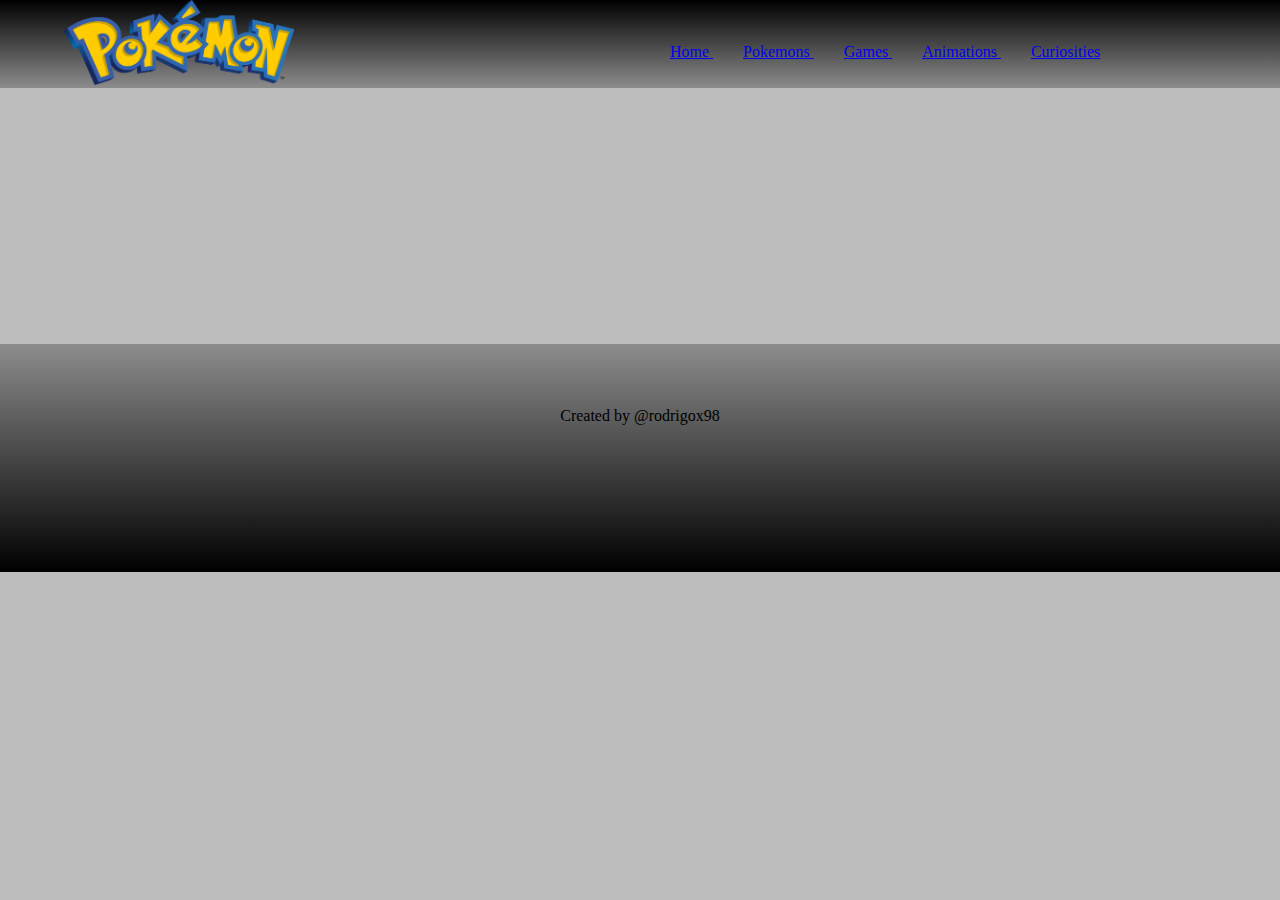
==== pages/curiositiesPokemons.html @ 342d92d5 "home page and pokemon page" ====
<!DOCTYPE html>
<html lang="en">
<head>
    <meta charset="UTF-8">
    <meta http-equiv="X-UA-Compatible" content="IE=edge">
    <meta name="viewport" content="width=device-width, initial-scale=1.0">
    <link rel="stylesheet" href="/assets/reset.css">
    <link rel="stylesheet" href="/assets/style.css">
    <title>Curiosities Pokemon</title>
</head>
<body>
    <header>
        <div class="headerBox">
            <h1><img class="logo" src="/images/pokemon-logo.png" alt="Pokemon Logo"></h1>
            <nav>
                <ul>
                    <a href="/index.html">
                        <li>Home</li> 
                    </a>
                    <a href="pokemons.html">
                        <li>Pokemons</li>
                    </a>
                    <a href="gamesPokemons.html">
                        <li>Games</li>
                    </a>
                    <a href="animationsPokemons.html">
                        <li>Animations</li>
                    </a>
                    <a href="curiositiesPokemons.html">
                        <li>Curiosities</li> 
                    </a>
                </ul>
            </nav>
        </div>
    </header>
    <main>

    </main>
    <footer>
        Created by @rodrigox98 <i class="fa-solid fa-face-anguished"></i>
         
        <ul>
            <li></li>
            <li></li>
            <li></li>
        </ul>
    </footer>
</body>
</html>
---- assets/style.css ----
body{
    background-color: rgba(0, 0, 0, 0.26);
}
header{
    background: linear-gradient(black, rgba(0, 0, 0, 0.26))

}
.headerBox{
    position:relative;
    padding: 0 5% ;
    margin: 0 auto;
}
.logo{
    width: 20%;
}
nav{
    position: absolute;
    top: 50%;
    left: 50%;
}
nav li{
    display: inline;
    margin: 0 0 0 30px;
}
main h1 {
    text-align: center;
    font-weight: bold;
    font-size: 40px;
}
.principal {
    width: 70%;
    margin: auto;
    
}
.pokemonBall{
    width: 30%;
    float: left;
}











footer{
    padding: 5%;
    height: 100px;
    clear: left;
    margin: auto;
    text-align: center;
    background: linear-gradient(rgba(0, 0, 0, 0.26), black);
    margin-top: 20%;
}
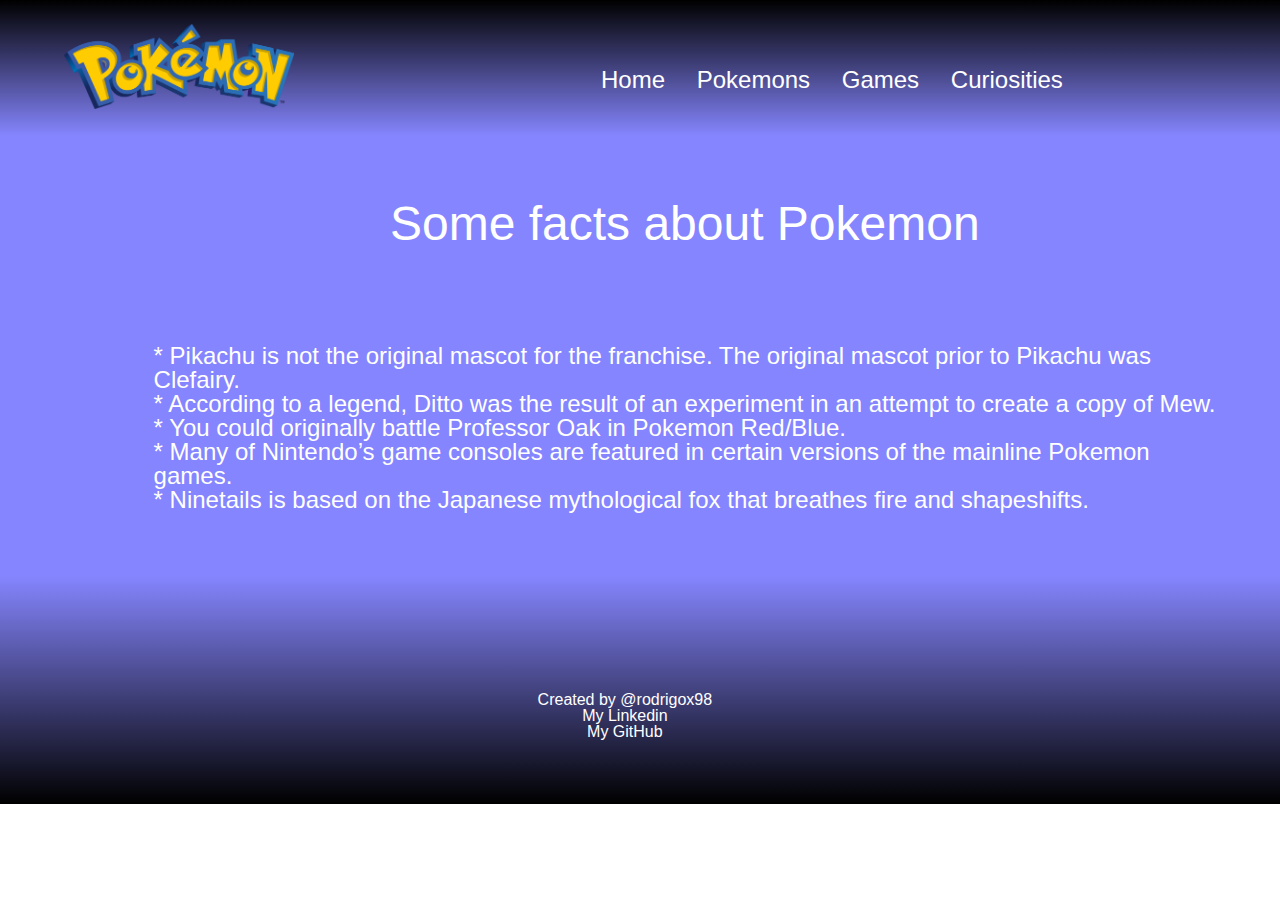
==== commit ab702ed5: "end project" ====
--- a/pages/curiositiesPokemons.html
+++ b/pages/curiositiesPokemons.html
@@ -6,6 +6,7 @@
     <meta name="viewport" content="width=device-width, initial-scale=1.0">
     <link rel="stylesheet" href="/assets/reset.css">
     <link rel="stylesheet" href="/assets/style.css">
+    <link rel="stylesheet" href="/assets/curiosities.css">
     <title>Curiosities Pokemon</title>
 </head>
 <body>
@@ -23,9 +24,6 @@
                     <a href="gamesPokemons.html">
                         <li>Games</li>
                     </a>
-                    <a href="animationsPokemons.html">
-                        <li>Animations</li>
-                    </a>
                     <a href="curiositiesPokemons.html">
                         <li>Curiosities</li> 
                     </a>
@@ -34,16 +32,27 @@
         </div>
     </header>
     <main>
-
+        <section class="facts">
+            <h1>Some facts about Pokemon</h1>
+            <ul>
+                <li> Pikachu is not the original mascot for the franchise. The original mascot prior to Pikachu was Clefairy.</li>
+                <li> According to a legend, Ditto was the result of an experiment in an attempt to create a copy of Mew.</li>
+                <li> You could originally battle Professor Oak in Pokemon Red/Blue.</li>
+                <li> Many of Nintendo’s game consoles are featured in certain versions of the mainline Pokemon games.</li>
+                <li> Ninetails is based on the Japanese mythological fox that breathes fire and shapeshifts.</li>
+            </ul>
+        </section>
     </main>
     <footer>
-        Created by @rodrigox98 <i class="fa-solid fa-face-anguished"></i>
-         
-        <ul>
-            <li></li>
-            <li></li>
-            <li></li>
-        </ul>
+
+        <div class="contacts">
+            <ul>
+                <li>Created by @rodrigox98</li>
+                <li>My Linkedin</li>
+                <li>My GitHub</li>
+            </ul>
+        </div>
+    </footer>
     </footer>
 </body>
 </html>--- a/assets/style.css
+++ b/assets/style.css
@@ -1,13 +1,16 @@
+/*Header CSS */
+*{
+    color: white;
+}
 body{
-    background-color: rgba(0, 0, 0, 0.26);
+    font-family: 'Montserrat', sans-serif;
 }
 header{
-    background: linear-gradient(black, rgba(0, 0, 0, 0.26))
-
+    background: linear-gradient(black, rgba(0, 0, 255, 0.479));
 }
 .headerBox{
     position:relative;
-    padding: 0 5% ;
+    padding: 1.5em 5% ;
     margin: 0 auto;
 }
 .logo{
@@ -16,25 +19,16 @@
 nav{
     position: absolute;
     top: 50%;
-    left: 50%;
+    left: 45%;
+    font-size: 1.5em;
 }
 nav li{
     display: inline;
-    margin: 0 0 0 30px;
+    margin: 0 0 0 25px;
 }
-main h1 {
-    text-align: center;
-    font-weight: bold;
-    font-size: 40px;
-}
-.principal {
-    width: 70%;
-    margin: auto;
-    
-}
-.pokemonBall{
-    width: 30%;
-    float: left;
+nav a{
+    text-decoration:none;
+    color: black;
 }
 
 
@@ -42,17 +36,18 @@
 
 
 
-
-
-
-
-
+/*Footer CSS */
 footer{
+    background:linear-gradient(rgba(0, 0, 255, 0.479), black);
+    position: relative;
     padding: 5%;
     height: 100px;
     clear: left;
-    margin: auto;
+    margin-top: 40px 0 0 0;
     text-align: center;
-    background: linear-gradient(rgba(0, 0, 0, 0.26), black);
-    margin-top: 20%;
+}
+footer ul{
+    position: absolute;
+    bottom: 4em;
+    left: 42%;
 }--- a/assets/curiosities.css
+++ b/assets/curiosities.css
@@ -0,0 +1,16 @@
+main{
+    background:rgba(0, 0, 255, 0.479);
+}
+section h1{
+    text-align:center;
+    font-size: 2em;
+    margin-bottom: 2em;
+}
+.facts{
+    font-size: 1.5em;
+    padding: 5%;
+    margin-left: 7%;
+}
+.facts li::before{
+    content: "*";
+}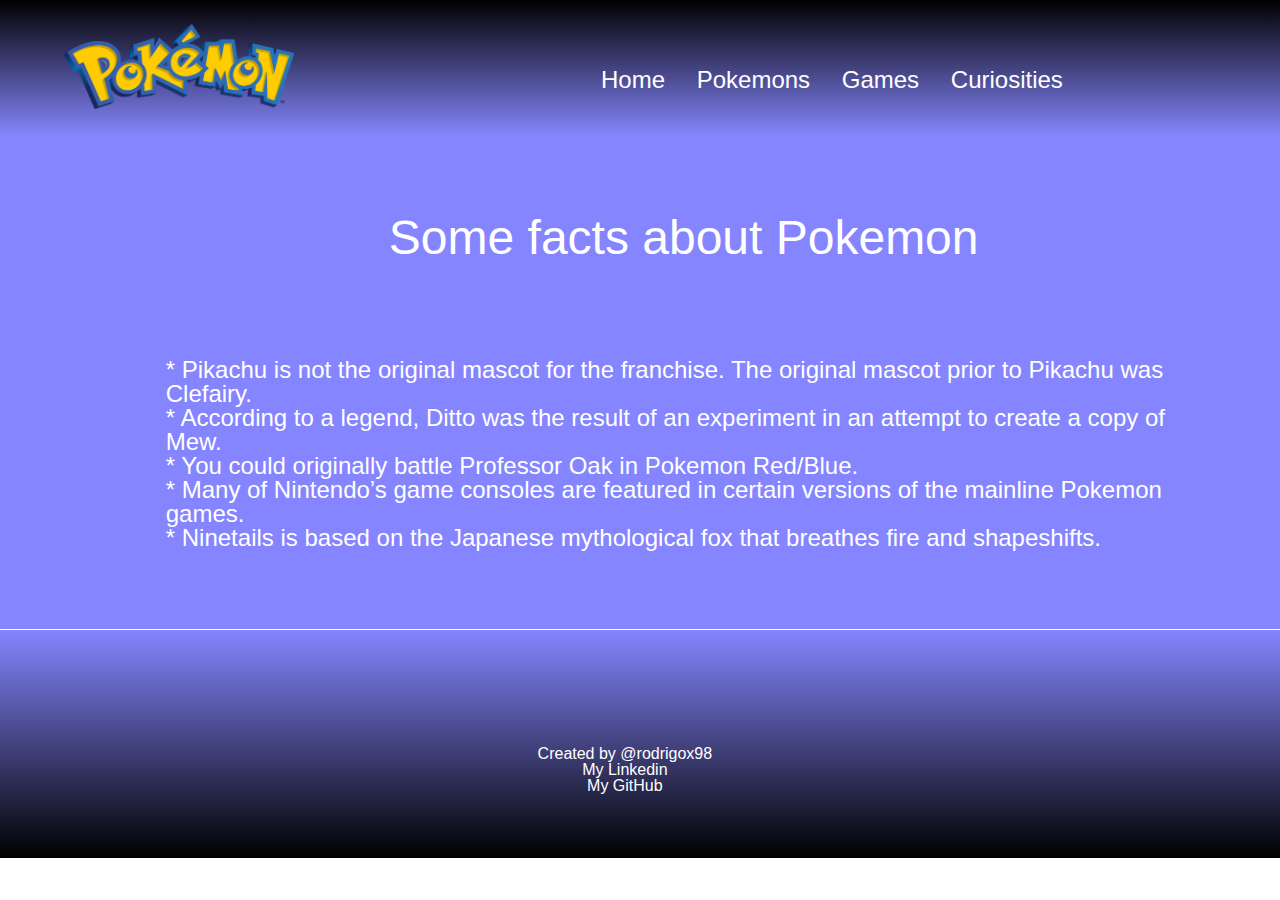
==== commit 048e98bf: "links social medias" ====
--- a/pages/curiositiesPokemons.html
+++ b/pages/curiositiesPokemons.html
@@ -44,15 +44,17 @@
         </section>
     </main>
     <footer>
-
         <div class="contacts">
             <ul>
                 <li>Created by @rodrigox98</li>
-                <li>My Linkedin</li>
-                <li>My GitHub</li>
+                <a href="https://www.linkedin.com/in/rodrigo-da-silva-lima-933b52214/" target="_blank">
+                    <li>My Linkedin</li>
+                </a>
+                <a href="https://github.com/rodrigox98" target="_blank">
+                    <li>My GitHub</li>
+                </a>
             </ul>
         </div>
     </footer>
-    </footer>
 </body>
 </html>--- a/assets/style.css
+++ b/assets/style.css
@@ -30,12 +30,9 @@
     text-decoration:none;
     color: black;
 }
-
-
-
-
-
-
+main{
+    padding: 1em;
+}
 /*Footer CSS */
 footer{
     background:linear-gradient(rgba(0, 0, 255, 0.479), black);
@@ -45,9 +42,14 @@
     clear: left;
     margin-top: 40px 0 0 0;
     text-align: center;
+    border-top: 1px solid white;
+    
 }
 footer ul{
     position: absolute;
     bottom: 4em;
     left: 42%;
+}
+footer a{
+    text-decoration: none;
 }